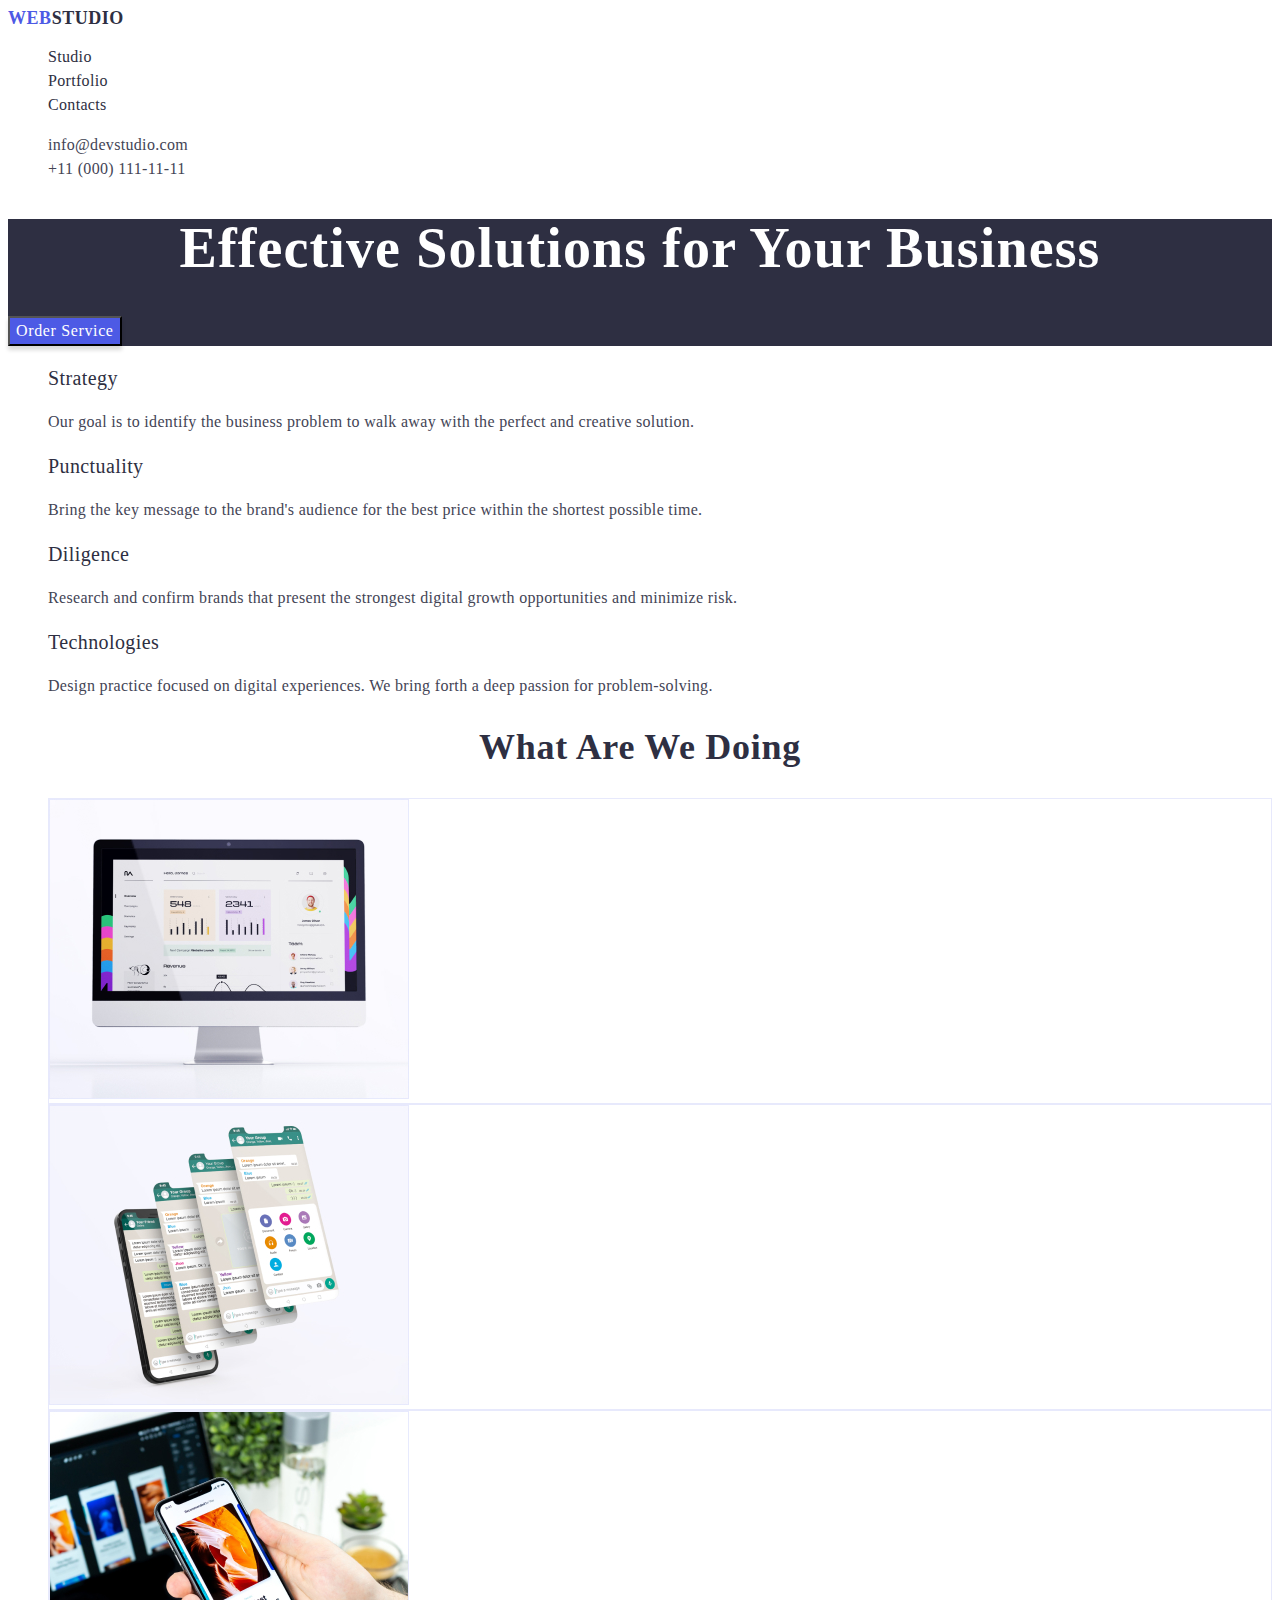
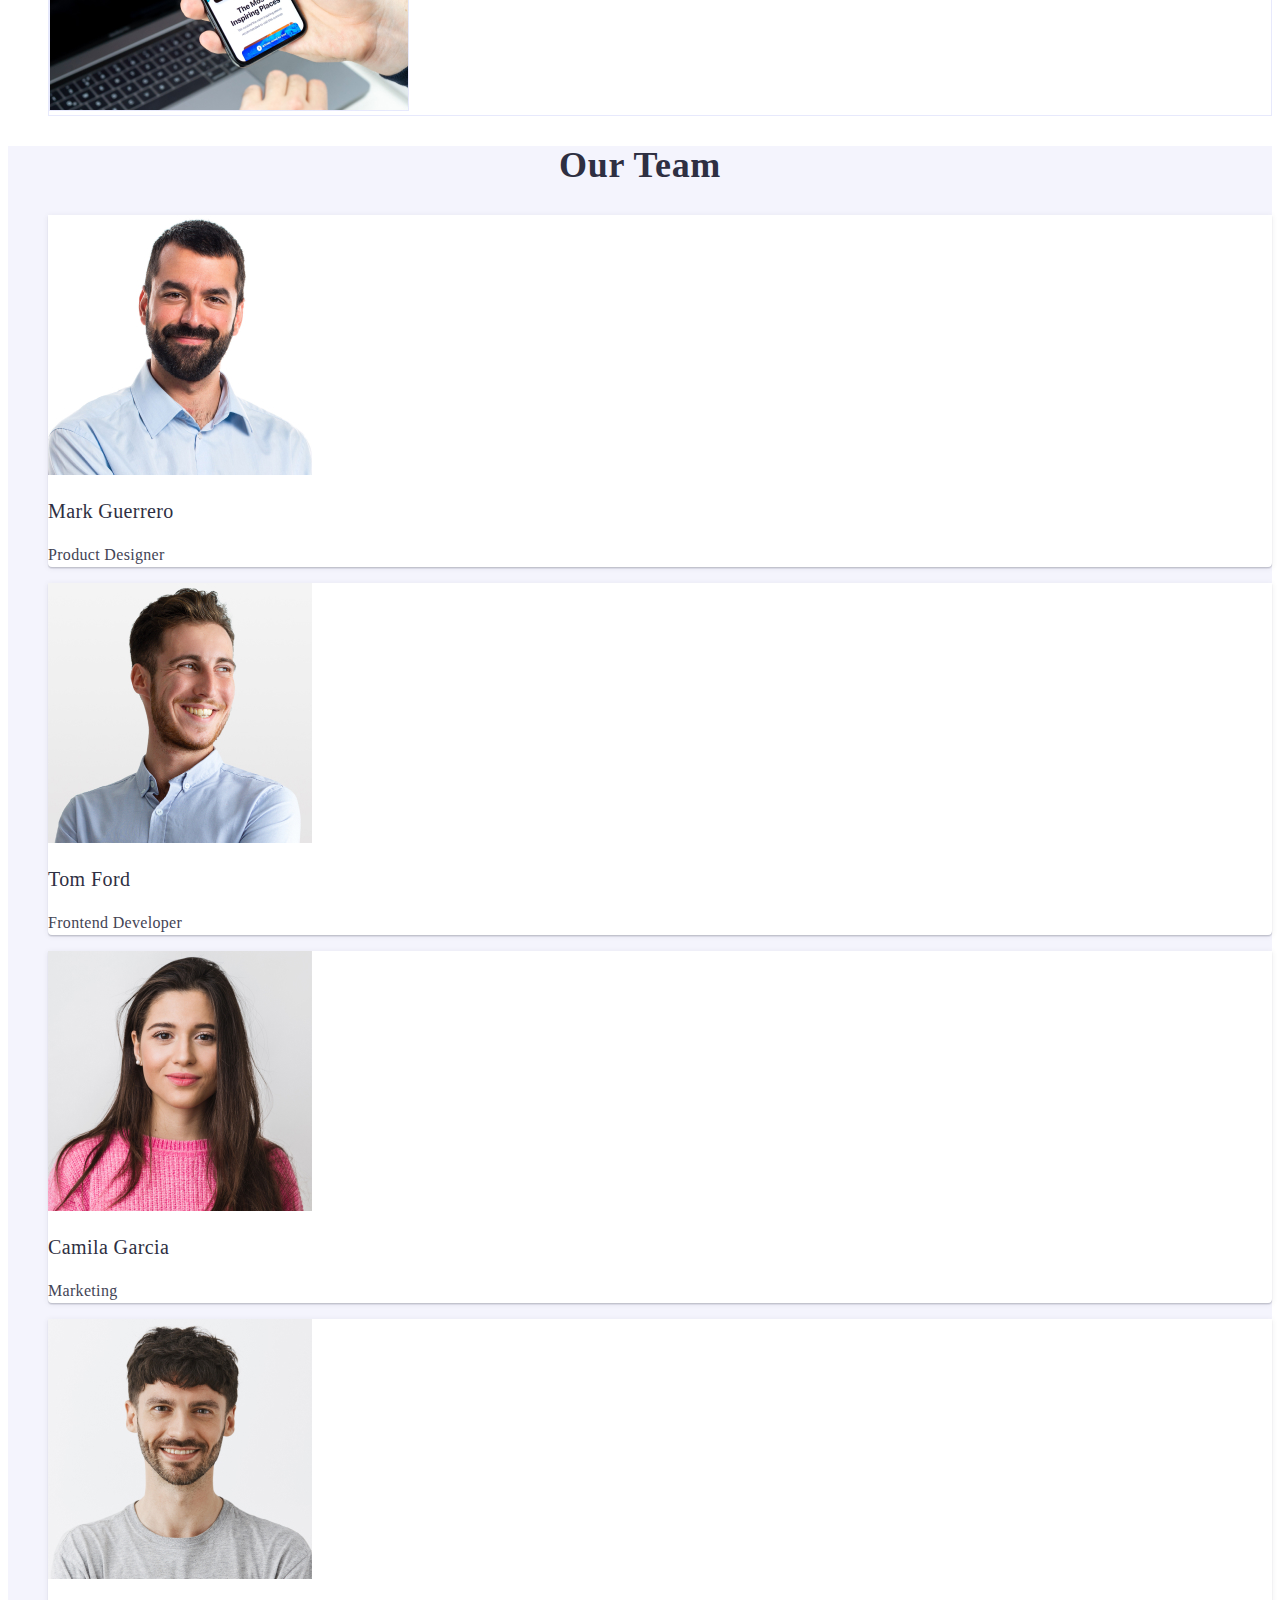
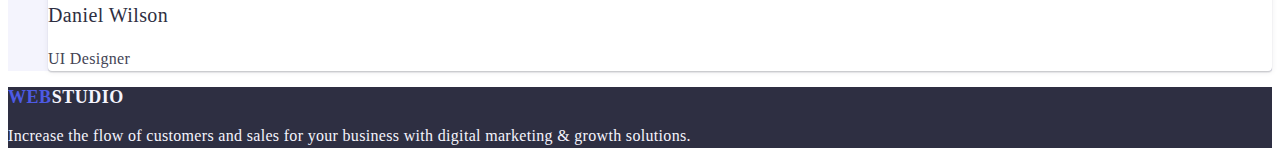
==== index.html @ 8702fa50 "Buttons" ====
<!DOCTYPE html>
<html lang="en">
<head>
      <meta charset="UTF-8">
      <meta http-equiv="X-UA-Compatible" content="IE=edge">
      <meta name="viewport" content="width=device-width, initial-scale=1.0">
      <title>WebStudio</title>
      <link rel="preconnect" href="https://fonts.googleapis.com">
      <link rel="preconnect" href="https://fonts.gstatic.com" crossorigin>
      <link href="https://fonts.googleapis.com/css2?family=Raleway:wght@800&display=swap" rel="stylesheet">
      <link rel="preconnect" href="https://fonts.googleapis.com">
      <link rel="preconnect" href="https://fonts.gstatic.com" crossorigin>
      <link href="https://fonts.googleapis.com/css2?family=Roboto:wght@400;500;700;900&display=swap" rel="stylesheet">
      <link rel="stylesheet" href="./css/styles.css">
</head>
<body>
      <!--Header-->

      <header class="header">
            <nav class="header-navigation">
                  <a href="./index.html" class="logo-web link">Web<span class="logo-studio link">Studio</span></a>
                        <ul class="header-list list">
                              <li class="header-item"><a class="header-link link" href="">Studio</a></li>
                              <li class="header-item"><a class="header-link link" href="">Portfolio</a></li>
                              <li class="header-item"><a class="header-link link" href="">Contacts</a></li>
                        </ul>
            </nav>
            <address class="header-address">
                  <ul class="header-address-list list">
                        <li class="header-address-item"><a class="header-link header-address-link link p-text" href="mailto:info@devstudio.com"> info@devstudio.com </a></li>
                        <li class="header-address-item"><a class="header-link header-address-link link p-text" href="tel:+110001111111"> +11 (000) 111-11-11 </a></li>
                  </ul>
            </address>      
      </header>
      <!-- Hero -->
      <main>
            <section class="hero">
                  <h1 class="main-text">Effective Solutions for Your Business</h1>
                  <button class="btn-hero" type="button">Order Service</button>
            </section>
            <!-- Section 1 -->
            <section class="about">
                  <h2 class="visually-hidden">Hello i`m ghost</h2>
      <ul class="about-list list">
            <li class="about-item"><h3 class="about-name">Strategy</h3>
            <p class="about-item-name p-text">Our goal is to identify the business problem to walk away with the perfect and creative solution.</p></li>
      
            <li class="about-item"><h3 class="about-name">Punctuality</h3>
            <p class="about-item-name p-text">Bring the key message to the brand's audience for the best price within the shortest possible time.</p></li>
      
            <li class="about-item"><h3 class="about-name">Diligence</h3>
            <p class="about-item-name p-text">Research and confirm brands that present the strongest digital growth opportunities and minimize risk.</p></li>
     
            <li class="about-item"><h3 class="about-name">Technologies</h3>
            <p class="about-item-name p-text">Design practice focused on digital experiences. We bring forth a deep passion for problem-solving.</p></li>
      </ul> 
      </section>
      <!-- Section 2 -->
      <section class="images">
            <h2 class="images-head">What are we doing</h2>
            <ul class="images-list list"> 
                  <li class="images-item"><img src="./images/img1.jpg" alt="computer" width="360"></li>
                  <li class="images-item"><img src="./images/img2.jpg" alt="phone" width="360"></li>
                  <li class="images-item"><img src="./images/img3.jpg" alt="hand-with-phone" width="360"></li>
            </ul>
      </section>
      <!-- Section 3 -->
      <section class="team">
            <h2 class="team-name">Our Team</h2>
      <ul class="team-list list">
            <li class="team-item"><img class="team-image" src="./images/img4.jpg" alt="Mark Guerrero" width="264">
                  <h3 class="team-group">Mark Guerrero</h3>
                  <p class="team-about p-text">Product Designer</p></li>
                  <li class="team-item"><img class="team-image" src="./images/img5.jpg" alt="Tom Ford" width="264">
                        <h3 class="team-group">Tom Ford</h3>
                        <p class="team-about p-text">Frontend Developer</p></li>
                        <li class="team-item"><img class="team-image" src="./images/img6.jpg" alt="Camila Garcia" width="264"> 
                              <h3 class="team-group">Camila Garcia</h3>
                              <p class="team-about p-text">Marketing</p></li>
                              <li class="team-item"><img class="team-image" src="./images/img7.jpg" alt="Daniel Wilson" width="264">
                                    <h3 class="team-group">Daniel Wilson</h3>
                                    <p class="team-about p-text">UI Designer</p></li>
      </ul>
      </section>

      </main>
      <!-- Footer -->
      <footer class="footer">
                  <a href="./index.html" class="logo-web link">Web<span class="footer-logo-studio link">Studio</span></a>
                  <p class="footer-about p-text">Increase the flow of customers and sales for your business with digital marketing & growth solutions.</p>
            
      </footer>
</body>
</html>
---- css/styles.css ----
:root{
      --first-title-color: #2E2F42;
      --second-tittle-color: #434455;
}

body{
      font-family: "Roboto", sans-serif,      
      font-family: 'Raleway', sans-serif;
      color: #434455;
      background-color: #FFFFFF;

}

.p-text{ 
      font-weight: 400;
      font-size: 16px;
      line-height: 1.5;
      letter-spacing: 0.02em;

}

.list{
      list-style: none;
}

.link{
      text-decoration: none;
}

.logo-web{
            font-weight: 800;
            font-size: 18px;
            line-height: 1.17; 
            letter-spacing: 0.03em;
            text-transform: uppercase;
            color: #4D5AE5;
            text-decoration: none;
}

.logo-studio{
            font-weight: 800;
                  font-size: 18px;
                  line-height: 1.17;
                  letter-spacing: 0.03em;
                  text-decoration: none;
                  color: var(--first-title-color);
}

.header-link{
      font-weight: 500;
            font-size: 16px;
            line-height: 1.5;
            letter-spacing: 0.02em;
            color: var(--first-title-color);
}
              
/**-----------------HEADER-------------*/

.header-link:is(:hover,:focus){
      color: #404bbf;
}

.header-address-link{
            font-style: normal;
            color: var(--second-tittle-color);

}

/**-----------------HERO-------------*/

.hero{
      background: var(--first-title-color);
}

.main-text{
      font-weight: 700;
            font-size: 56px;
            line-height: 1.07;
            letter-spacing: 0.02em;
            text-align: center;
            color: #FFFFFF;
}

.btn-hero{
      background: #4D5AE5;
      box-shadow: 0px 4px 4px rgba(0, 0, 0, 0.15);
            font-family: inherit;
                  font-weight: 500;
                  font-size: 16px;
                  line-height: 1.5;
                  letter-spacing: 0.04em;
                  color: #FFFFFF;
                  cursor: pointer;
}

.visually-hidden {
      position: absolute;
      width: 1px;
      height: 1px;
      margin: -1px;
      border: 0;
      padding: 0;

      white-space: nowrap;
      clip-path: inset(100%);
      clip: rect(0 0 0 0);
      overflow: hidden;
}
.about-name{
      font-weight: 500;
            font-size: 20px;
            line-height: 1.2;
            letter-spacing: 0.02em;
            color: var(--first-title-color);
      }

.about-item-name{
      color: var(--second-tittle-color);
}

.images-head{
      font-weight: 700;
            font-size: 36px;
            line-height: 1.11;
            letter-spacing: 0.02em;
            text-align: center;
            text-transform: capitalize;
            color: var(--first-title-color);
}

.images-item{
      background: url(2368.jpg);
            border: 1px solid #E7E9FC;
}

.team{
      background: #F4F4FD;
}

.team-name{
      font-weight: 700;
            font-size: 36px;
            line-height: 1.11;
            text-align: center;
            letter-spacing: 0.02em;
            text-transform: capitalize;
            color: var(--first-title-color);
}

.team-group{
      font-weight: 500;
            font-size: 20px;
            line-height: 1.2;
            letter-spacing: 0.02em;
            color: var(--first-title-color);
      }

.team-item{
      background: #FFFFFF;
            box-shadow: 0px 1px 6px rgba(46, 47, 66, 0.08), 0px 1px 1px rgba(46, 47, 66, 0.16), 0px 2px 1px rgba(46, 47, 66, 0.08);
            border-radius: 0px 0px 4px 4px;
}

.team-about{
      color: var(--second-tittle-color);
}

/**-----------------FOOTER-------------*/

.footer{
      background: var(--first-title-color);
}

.footer-logo-studio{
      font-weight: 800;
            font-size: 18px;
            line-height: 1.17;
            letter-spacing: 0.03em;
            text-decoration: none;
            text-transform: uppercase;
            color: #F4F4FD;
}

.footer-about{
      color: #F4F4FD;
}

/**-----------------PORTFOLIO-------------*/

.btn-all{
      background: #404BBF;
            box-shadow: 0px 3px 1px rgba(0, 0, 0, 0.1), 0px 2px 1px rgba(0, 0, 0, 0.08), 0px 2px 2px rgba(0, 0, 0, 0.12);
            border-radius: 4px;
                  font-family: inherit;
                        font-weight: 500;
                        font-size: 16px;
                        line-height: 1.5;
                        letter-spacing: 0.04em;
                        color: #FFFFFF;
                        cursor: pointer;
}

.btn-filters{
      background: #F4F4FD;
            border: 1px solid #E7E9FC;
            border-radius: 4px;
                  font-family: inherit;
                        font-weight: 500;
                        font-size: 16px;
                        line-height: 1.5;
                        letter-spacing: 0.04em;
                        color: #4D5AE5;
                        cursor: pointer;
}

.portfolio-item{
background: #FFFFFF;
      border: 1px solid #E7E9FC;
}

.portfolio-name{
      font-weight: 500;
            font-size: 20px;
            line-height: 1.2;
            letter-spacing: 0.02em;
            color: var(--first-title-color);
      }

.portfolio-text{
      color: var(--second-tittle-color);
}
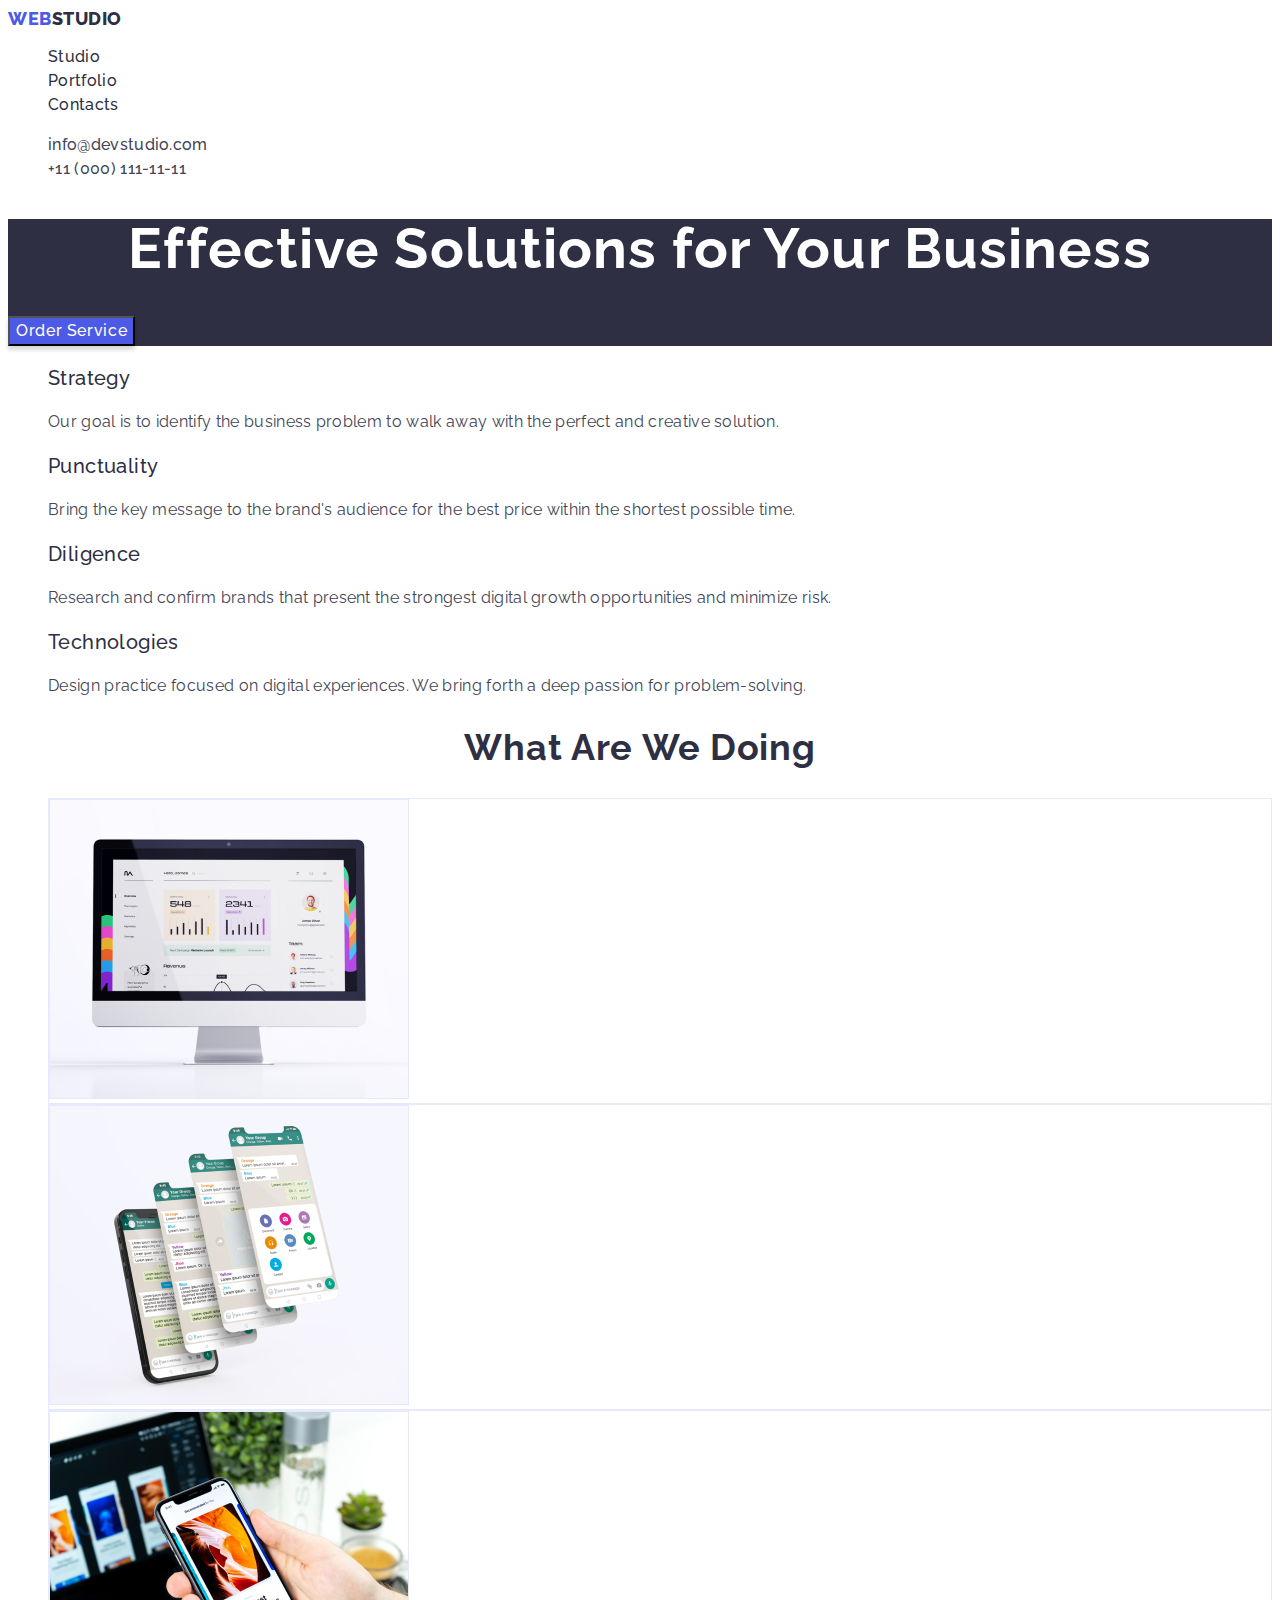
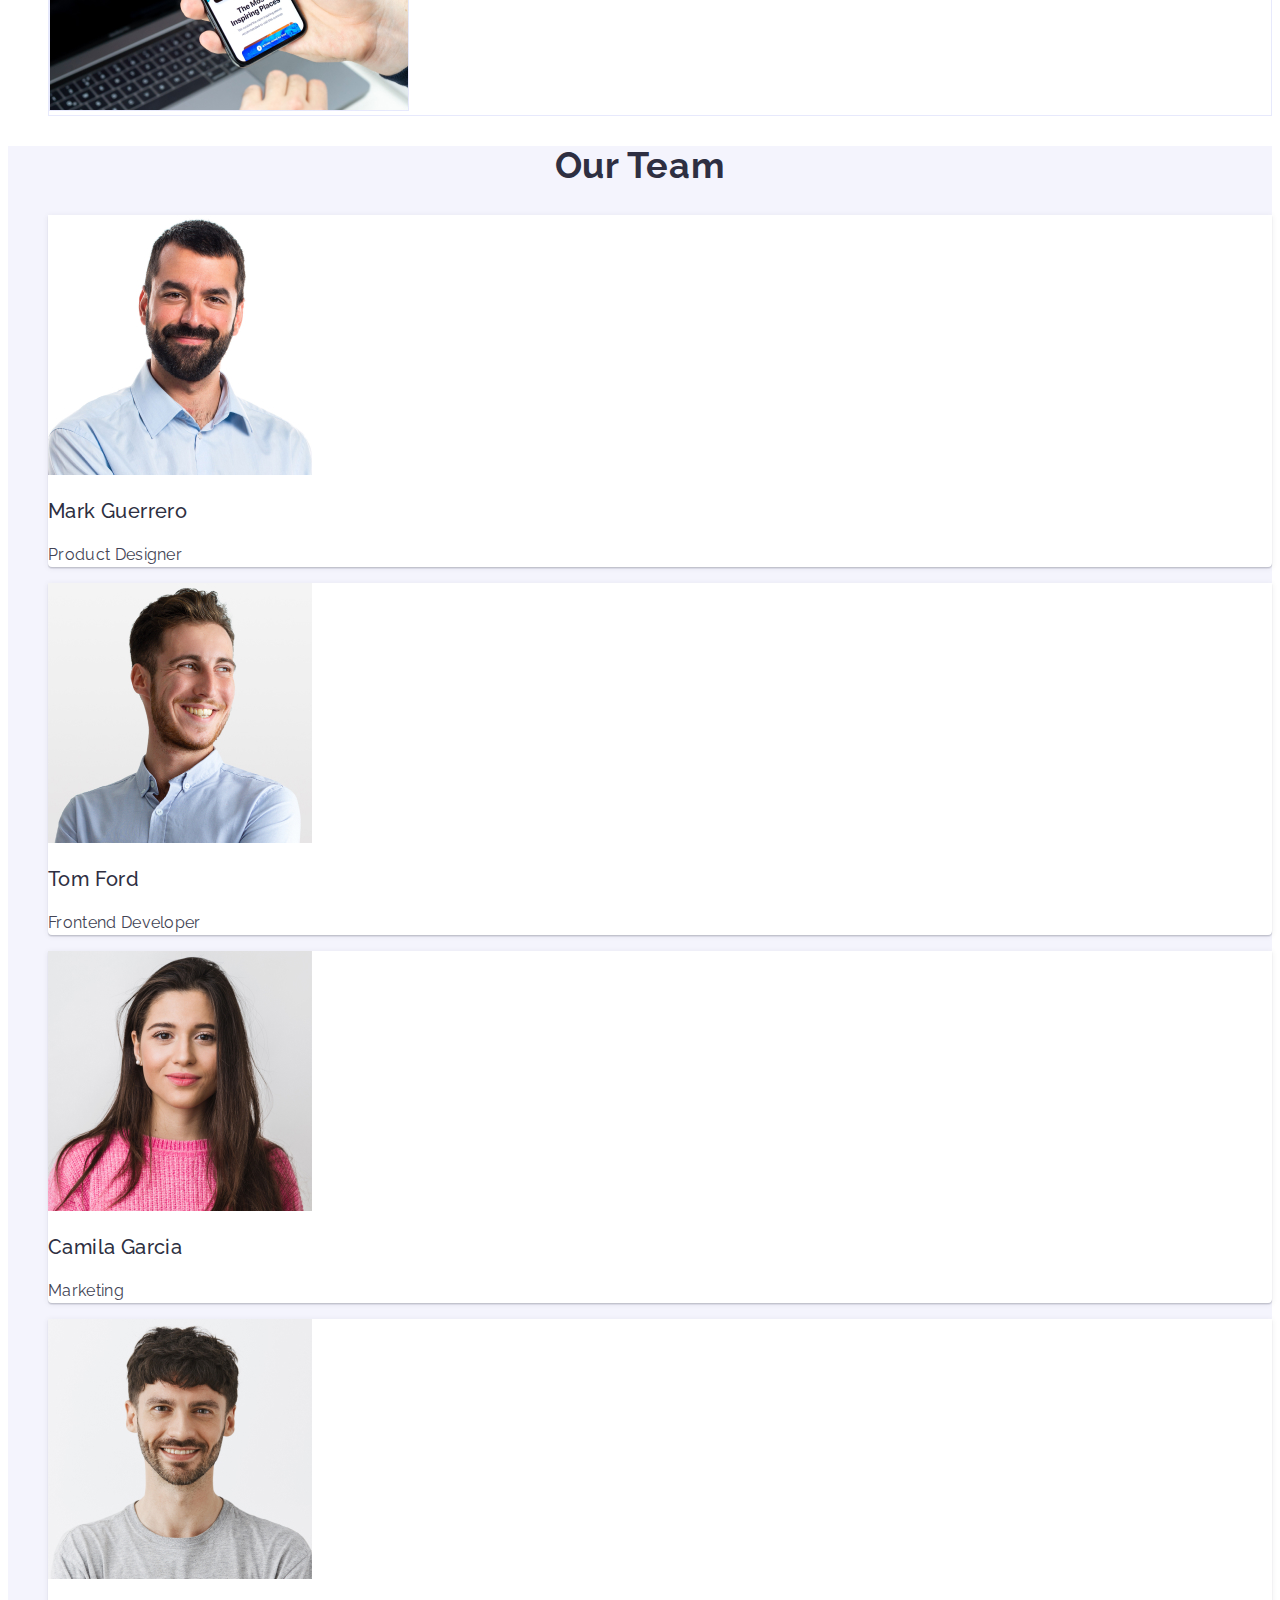
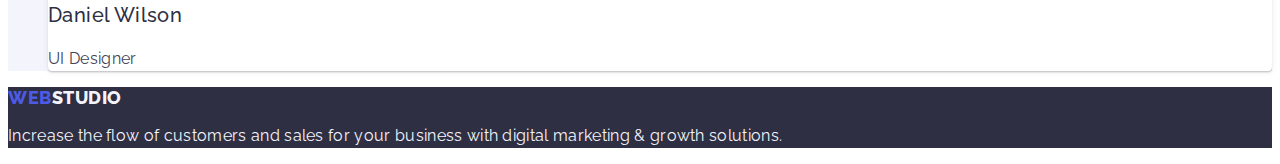
==== commit 564d1a02: "little fix" ====
--- a/index.html
+++ b/index.html
@@ -18,7 +18,7 @@
 
       <header class="header">
             <nav class="header-navigation">
-                  <a href="./index.html" class="logo-web link">Web<span class="logo-studio link">Studio</span></a>
+                  <a class="logo-web link" href="./index.html">Web<span class="logo-studio link">Studio</span></a>
                         <ul class="header-list list">
                               <li class="header-item"><a class="header-link link" href="">Studio</a></li>
                               <li class="header-item"><a class="header-link link" href="">Portfolio</a></li>
@@ -40,7 +40,7 @@
             </section>
             <!-- Section 1 -->
             <section class="about">
-                  <h2 class="visually-hidden">Hello i`m ghost</h2>
+                  <h2 class="visually-hidden" hidden>Hello i`m ghost</h2>
       <ul class="about-list list">
             <li class="about-item"><h3 class="about-name">Strategy</h3>
             <p class="about-item-name p-text">Our goal is to identify the business problem to walk away with the perfect and creative solution.</p></li>
--- a/css/styles.css
+++ b/css/styles.css
@@ -4,7 +4,7 @@
 }
 
 body{
-      font-family: "Roboto", sans-serif,      
+      font-family: "Roboto", sans-serif;     
       font-family: 'Raleway', sans-serif;
       color: #434455;
       background-color: #FFFFFF;
@@ -35,6 +35,7 @@
             text-transform: uppercase;
             color: #4D5AE5;
             text-decoration: none;
+            font-style: normal;
 }
 
 .logo-studio{
@@ -43,6 +44,7 @@
                   line-height: 1.17;
                   letter-spacing: 0.03em;
                   text-decoration: none;
+                  font-style: normal;
                   color: var(--first-title-color);
 }
 
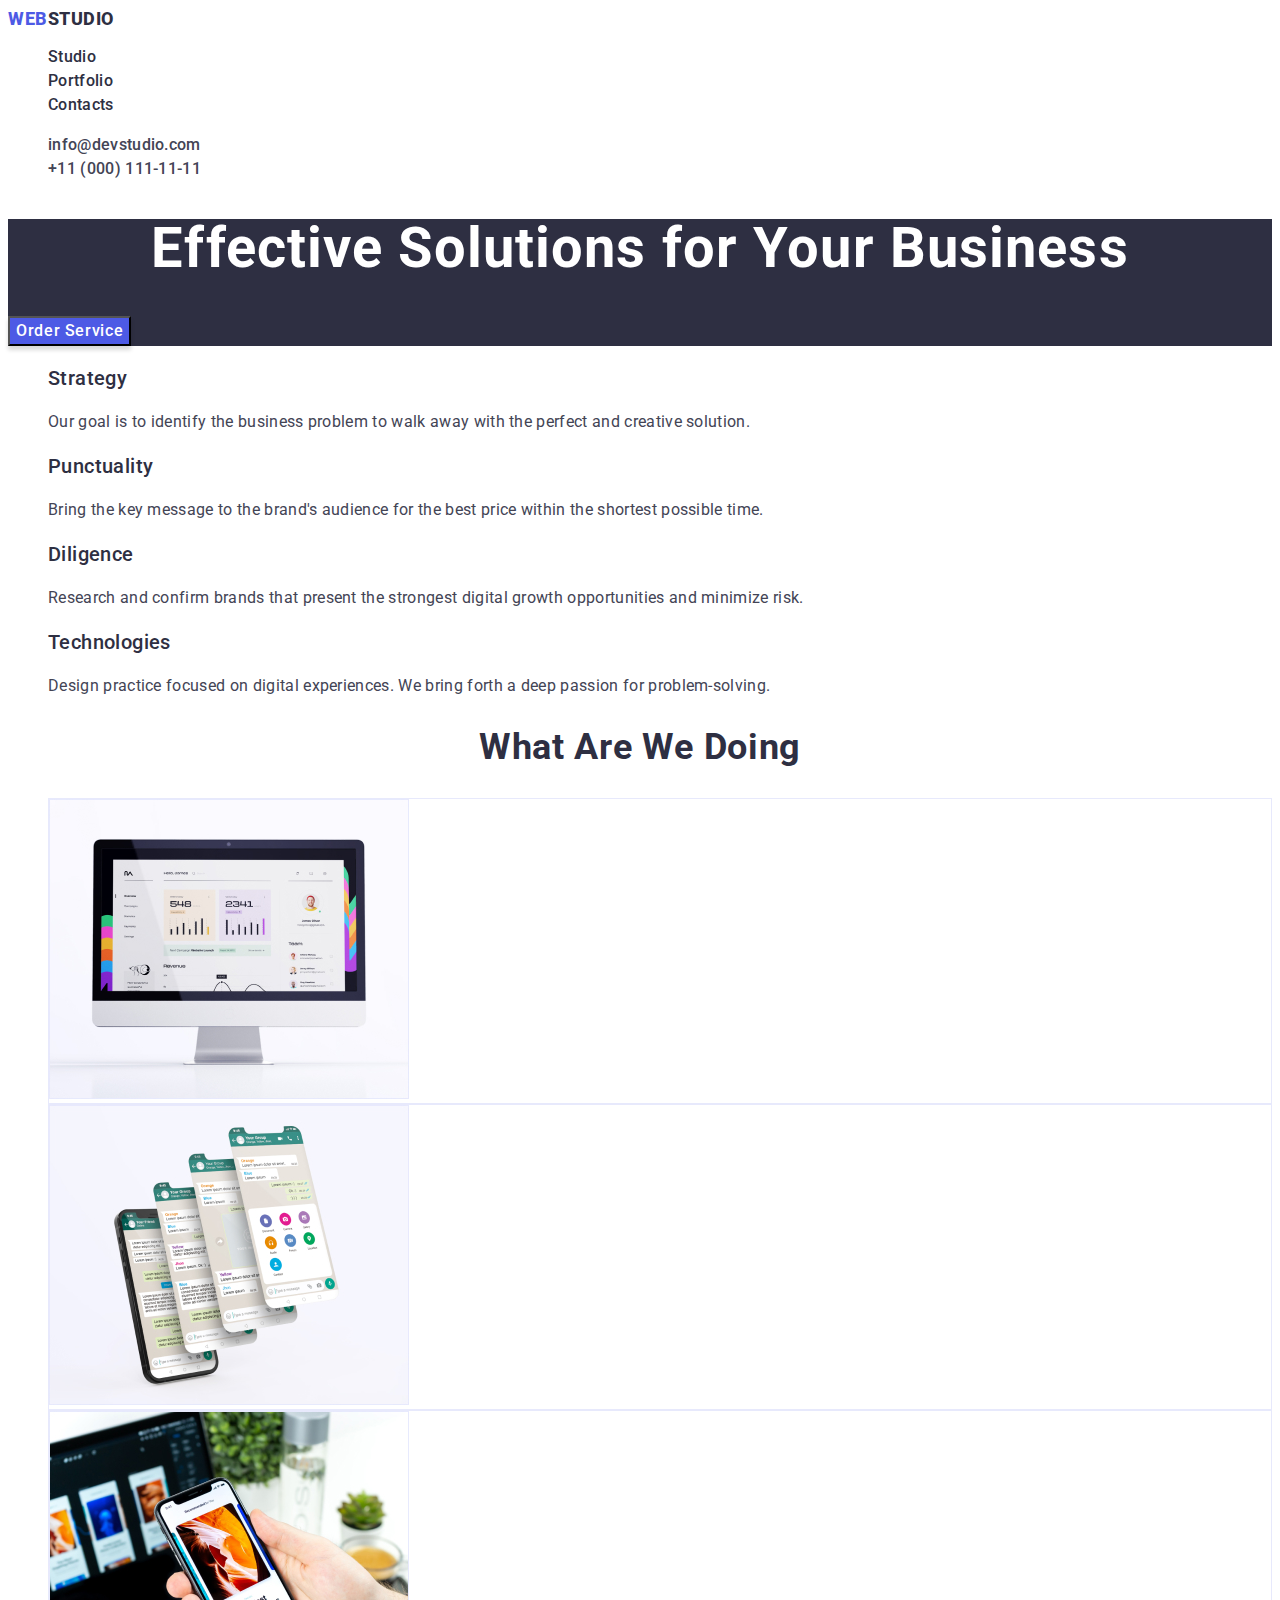
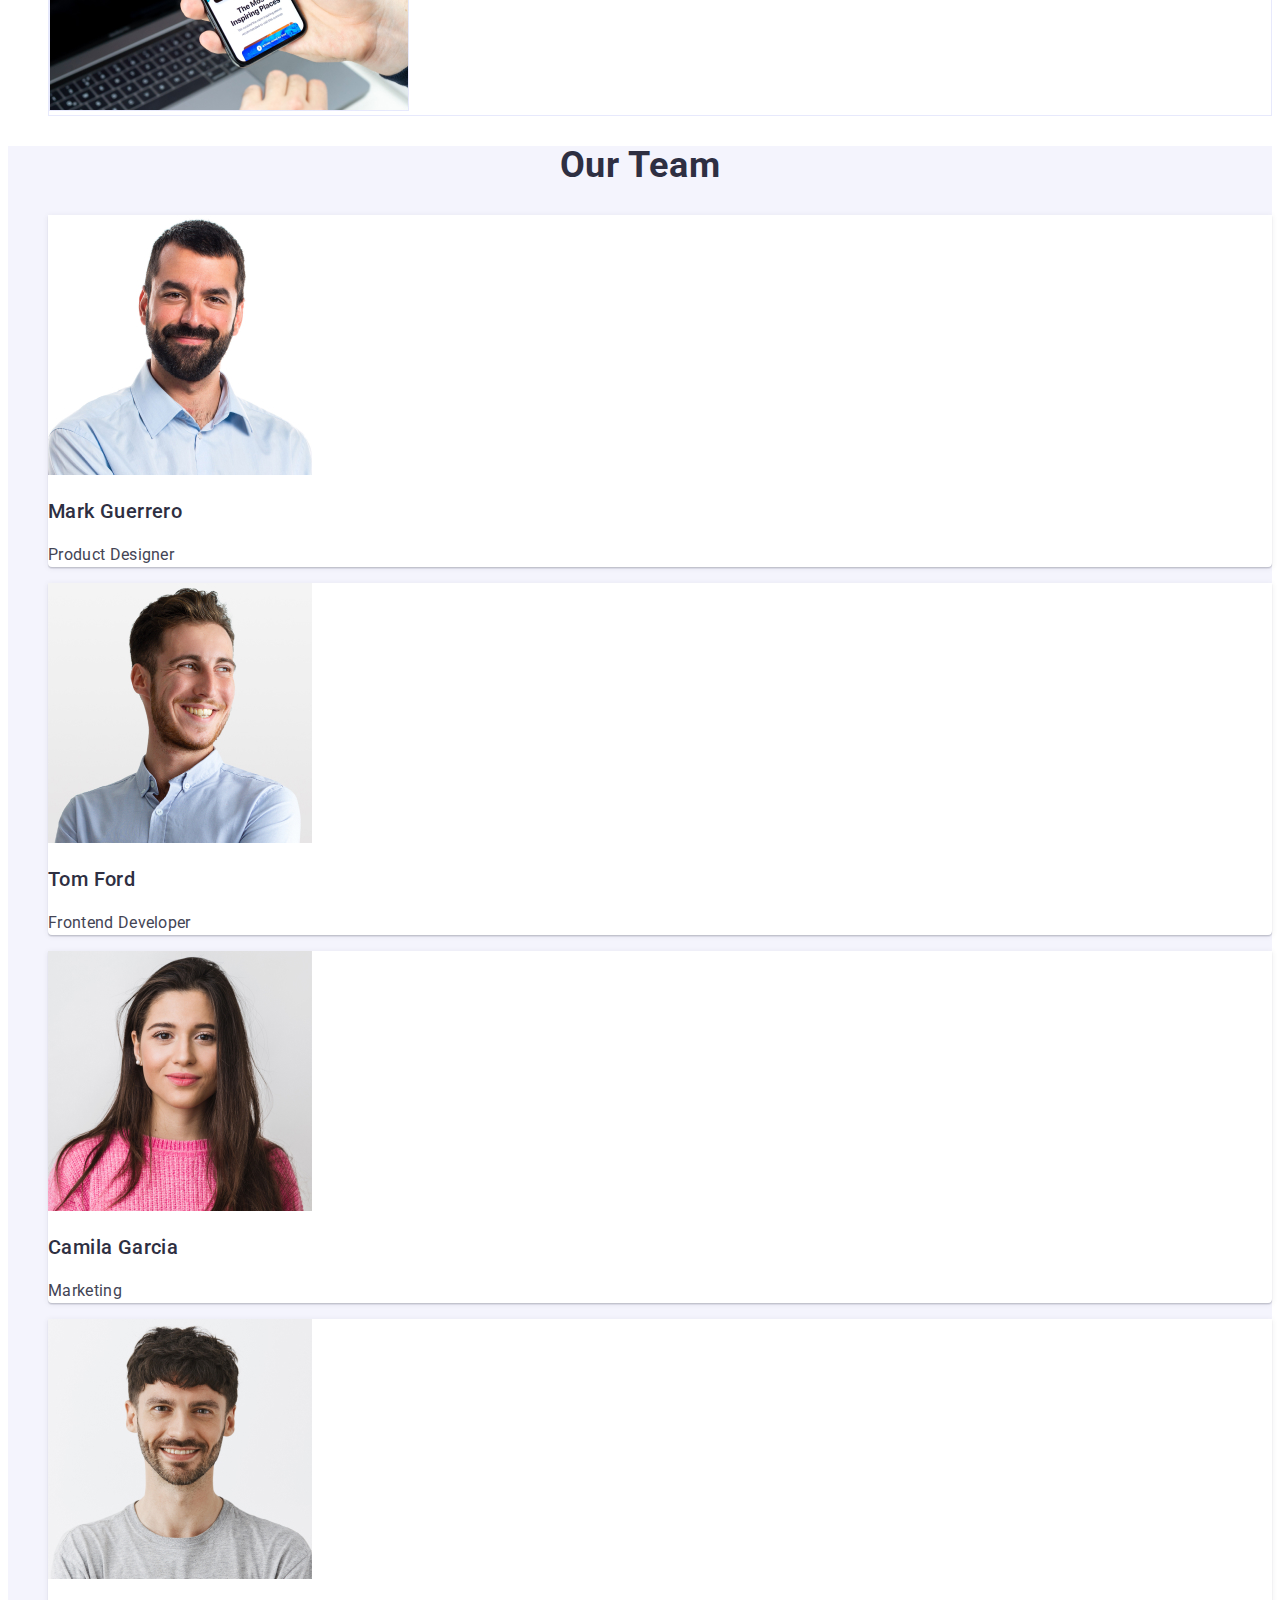
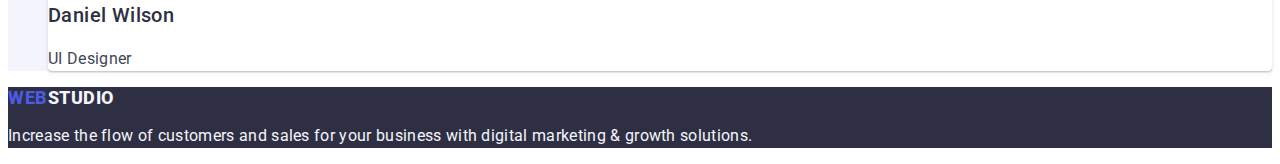
==== commit 05e7eb2d: "123" ====
--- a/index.html
+++ b/index.html
@@ -20,8 +20,8 @@
             <nav class="header-navigation">
                   <a class="logo-web link" href="./index.html">Web<span class="logo-studio link">Studio</span></a>
                         <ul class="header-list list">
-                              <li class="header-item"><a class="header-link link" href="">Studio</a></li>
-                              <li class="header-item"><a class="header-link link" href="">Portfolio</a></li>
+                              <li class="header-item"><a class="header-link link" href="./index.html">Studio</a></li>
+                              <li class="header-item"><a class="header-link link" href="./portfolio.html">Portfolio</a></li>
                               <li class="header-item"><a class="header-link link" href="">Contacts</a></li>
                         </ul>
             </nav>
@@ -36,7 +36,7 @@
       <main>
             <section class="hero">
                   <h1 class="main-text">Effective Solutions for Your Business</h1>
-                  <button class="btn-hero" type="button">Order Service</button>
+                  <button class="btn-hero header-link" type="button">Order Service</button>
             </section>
             <!-- Section 1 -->
             <section class="about">
--- a/css/styles.css
+++ b/css/styles.css
@@ -5,7 +5,6 @@
 
 body{
       font-family: "Roboto", sans-serif;     
-      font-family: 'Raleway', sans-serif;
       color: #434455;
       background-color: #FFFFFF;
 
@@ -53,6 +52,7 @@
             font-size: 16px;
             line-height: 1.5;
             letter-spacing: 0.02em;
+            font-style: normal;
             color: var(--first-title-color);
 }
               
@@ -84,7 +84,7 @@
 }
 
 .btn-hero{
-      background: #4D5AE5;
+      background-color: #4D5AE5;
       box-shadow: 0px 4px 4px rgba(0, 0, 0, 0.15);
             font-family: inherit;
                   font-weight: 500;
@@ -190,7 +190,7 @@
 /**-----------------PORTFOLIO-------------*/
 
 .btn-all{
-      background: #404BBF;
+      background-color: #404BBF;
             box-shadow: 0px 3px 1px rgba(0, 0, 0, 0.1), 0px 2px 1px rgba(0, 0, 0, 0.08), 0px 2px 2px rgba(0, 0, 0, 0.12);
             border-radius: 4px;
                   font-family: inherit;
@@ -203,7 +203,7 @@
 }
 
 .btn-filters{
-      background: #F4F4FD;
+      background-color: #F4F4FD;
             border: 1px solid #E7E9FC;
             border-radius: 4px;
                   font-family: inherit;
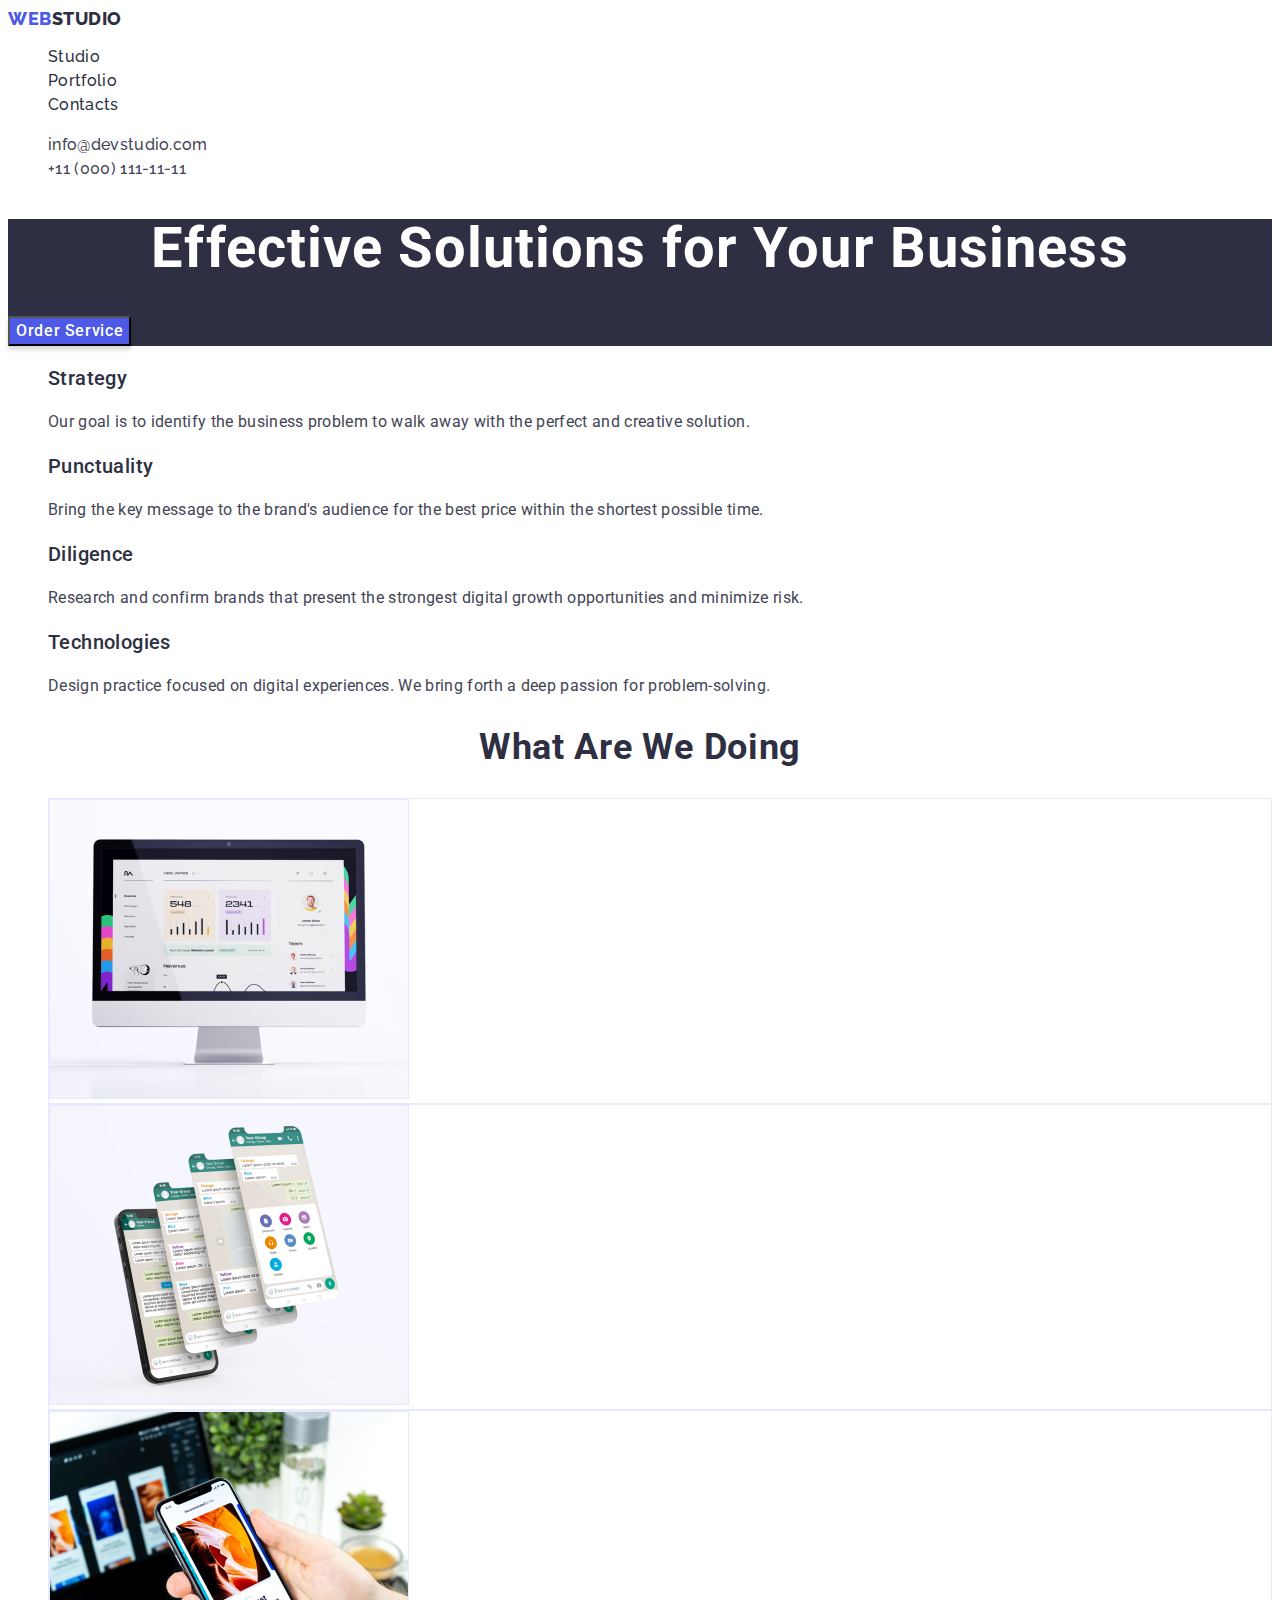
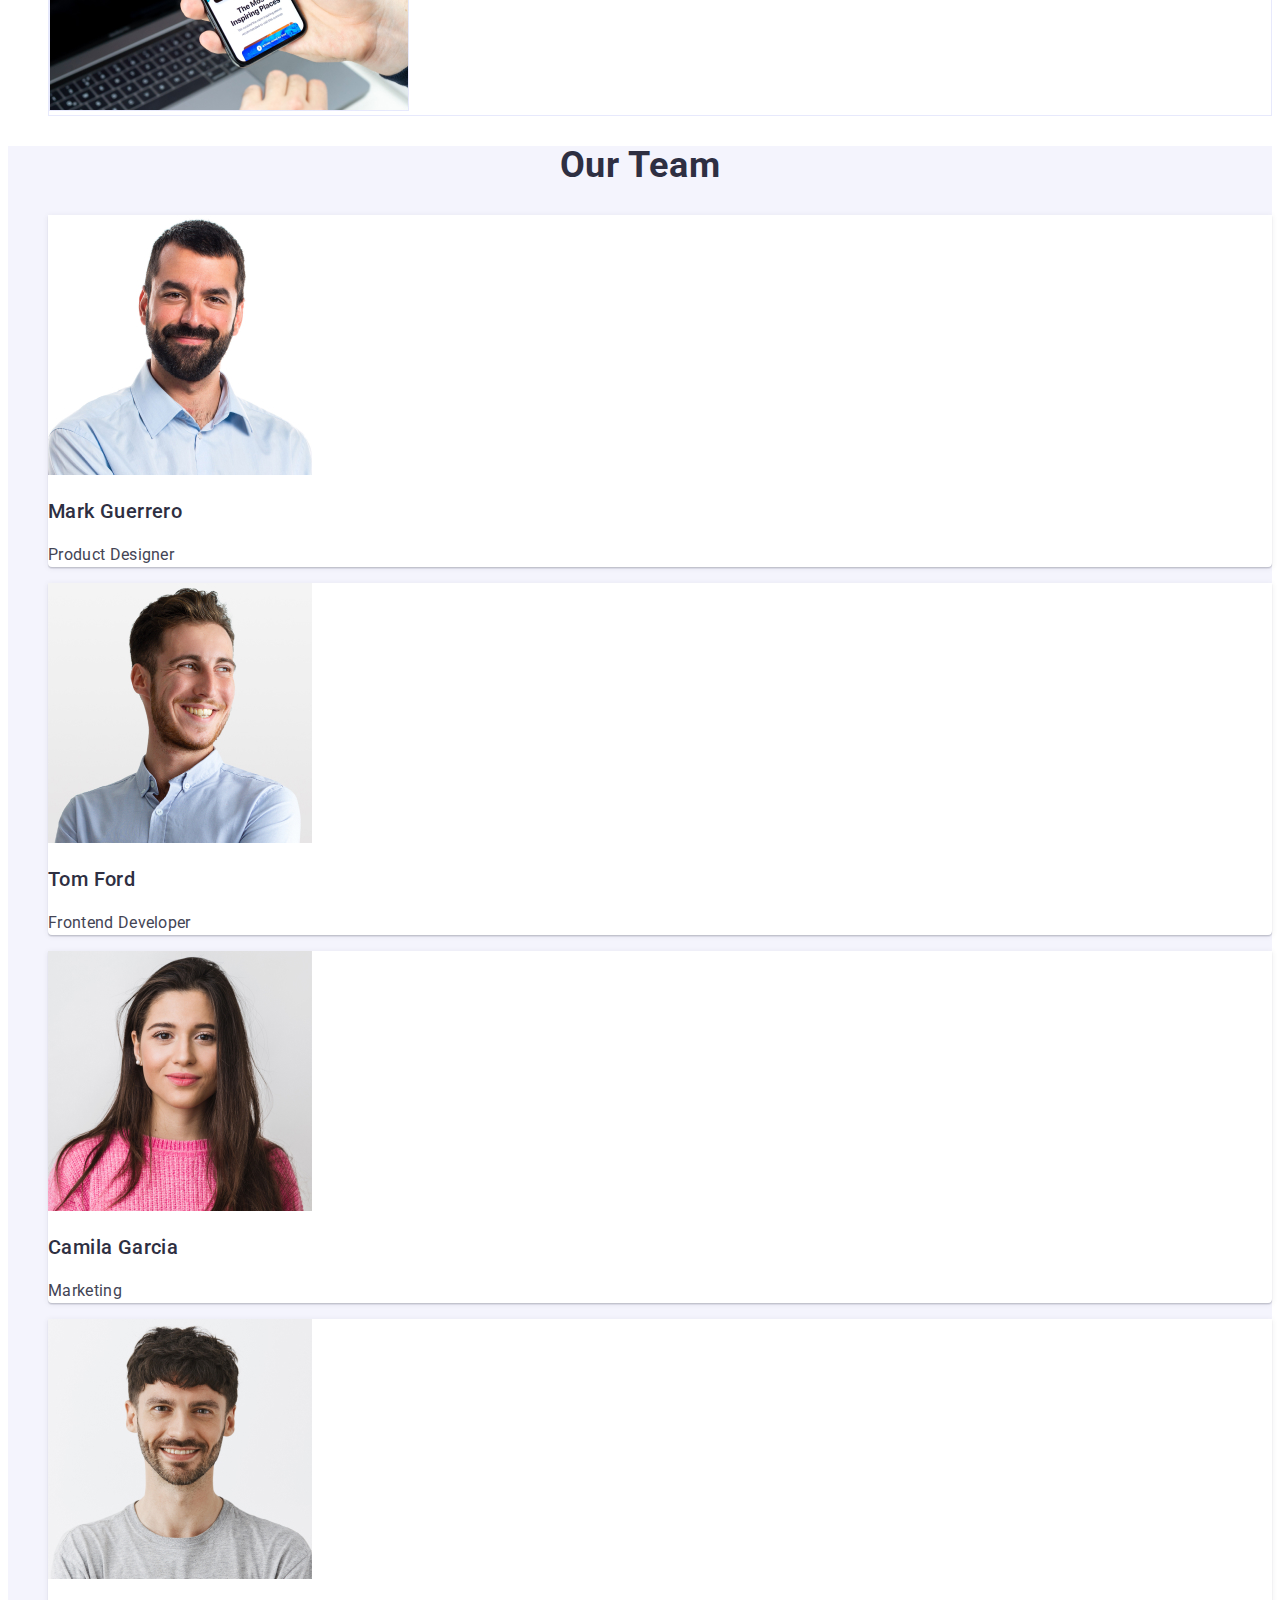
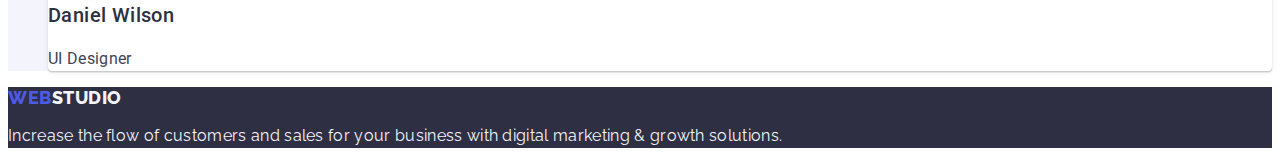
==== commit c16cb6ad: "Finish" ====
--- a/index.html
+++ b/index.html
@@ -27,10 +27,12 @@
             </nav>
             <address class="header-address">
                   <ul class="header-address-list list">
-                        <li class="header-address-item"><a class="header-link header-address-link link p-text" href="mailto:info@devstudio.com"> info@devstudio.com </a></li>
-                        <li class="header-address-item"><a class="header-link header-address-link link p-text" href="tel:+110001111111"> +11 (000) 111-11-11 </a></li>
+                        <li><a href="mailto:info@devstudio.com" class="header-link header-address-link link p-text" >info@devstudio.com </a>
+                  </li>
+                        <li><a href="tel:+110001111111" class="header-link header-address-link link p-text" > +11 (000) 111-11-11 </a>
+                  </li>
                   </ul>
-            </address>      
+            </address>
       </header>
       <!-- Hero -->
       <main>
--- a/css/styles.css
+++ b/css/styles.css
@@ -1,6 +1,8 @@
 :root{
       --first-title-color: #2E2F42;
       --second-tittle-color: #434455;
+      --accent-color: #404bbf;      
+      --primary-white-color: #FFFFFF;
 }
 
 body{
@@ -24,6 +26,13 @@
 
 .link{
       text-decoration: none;
+}
+
+/**-----------------HEADER-------------*/
+
+.header{
+      font-style: normal;
+      font-family: "Raleway", sans-serif;
 }
 
 .logo-web{
@@ -34,7 +43,6 @@
             text-transform: uppercase;
             color: #4D5AE5;
             text-decoration: none;
-            font-style: normal;
 }
 
 .logo-studio{
@@ -43,7 +51,6 @@
                   line-height: 1.17;
                   letter-spacing: 0.03em;
                   text-decoration: none;
-                  font-style: normal;
                   color: var(--first-title-color);
 }
 
@@ -52,19 +59,21 @@
             font-size: 16px;
             line-height: 1.5;
             letter-spacing: 0.02em;
-            font-style: normal;
-            color: var(--first-title-color);
-}
-              
-/**-----------------HEADER-------------*/
-
+            color: var(--first-title-color);
+}
+             
 .header-link:is(:hover,:focus){
       color: #404bbf;
 }
 
+.header-address{
+            font-style: normal;
+
+}
+
 .header-address-link{
+            color: var(--second-tittle-color);
             font-style: normal;
-            color: var(--second-tittle-color);
 
 }
 
@@ -95,6 +104,10 @@
                   cursor: pointer;
 }
 
+.btn-hero:is(:hover,:focus){
+      background-color:#404BBF
+}
+
 .visually-hidden {
       position: absolute;
       width: 1px;
@@ -170,6 +183,8 @@
 /**-----------------FOOTER-------------*/
 
 .footer{
+      font-family: "Raleway", sans-serif;
+      font-style: normal;
       background: var(--first-title-color);
 }
 
@@ -189,31 +204,26 @@
 
 /**-----------------PORTFOLIO-------------*/
 
-.btn-all{
-      background-color: #404BBF;
-            box-shadow: 0px 3px 1px rgba(0, 0, 0, 0.1), 0px 2px 1px rgba(0, 0, 0, 0.08), 0px 2px 2px rgba(0, 0, 0, 0.12);
-            border-radius: 4px;
-                  font-family: inherit;
-                        font-weight: 500;
-                        font-size: 16px;
-                        line-height: 1.5;
-                        letter-spacing: 0.04em;
-                        color: #FFFFFF;
-                        cursor: pointer;
-}
-
-.btn-filters{
-      background-color: #F4F4FD;
-            border: 1px solid #E7E9FC;
-            border-radius: 4px;
-                  font-family: inherit;
-                        font-weight: 500;
-                        font-size: 16px;
-                        line-height: 1.5;
-                        letter-spacing: 0.04em;
-                        color: #4D5AE5;
-                        cursor: pointer;
-}
+.btn {
+      background-color: #f4f4fd;
+      font-family: 'Roboto', sans-serif;
+      font-style: normal;
+      font-weight: 500;
+      font-size: 16px;
+      line-height: 1.5;
+      display: flex;
+      align-items: center;
+      text-align: center;
+      letter-spacing: 0.04em;
+      color: #4d5ae5;
+      cursor: pointer;
+    }
+    
+    .btn:hover,
+    .btn:focus {
+      background-color: var(--accent-color);
+      color: var(--primary-white-color);
+    }
 
 .portfolio-item{
 background: #FFFFFF;
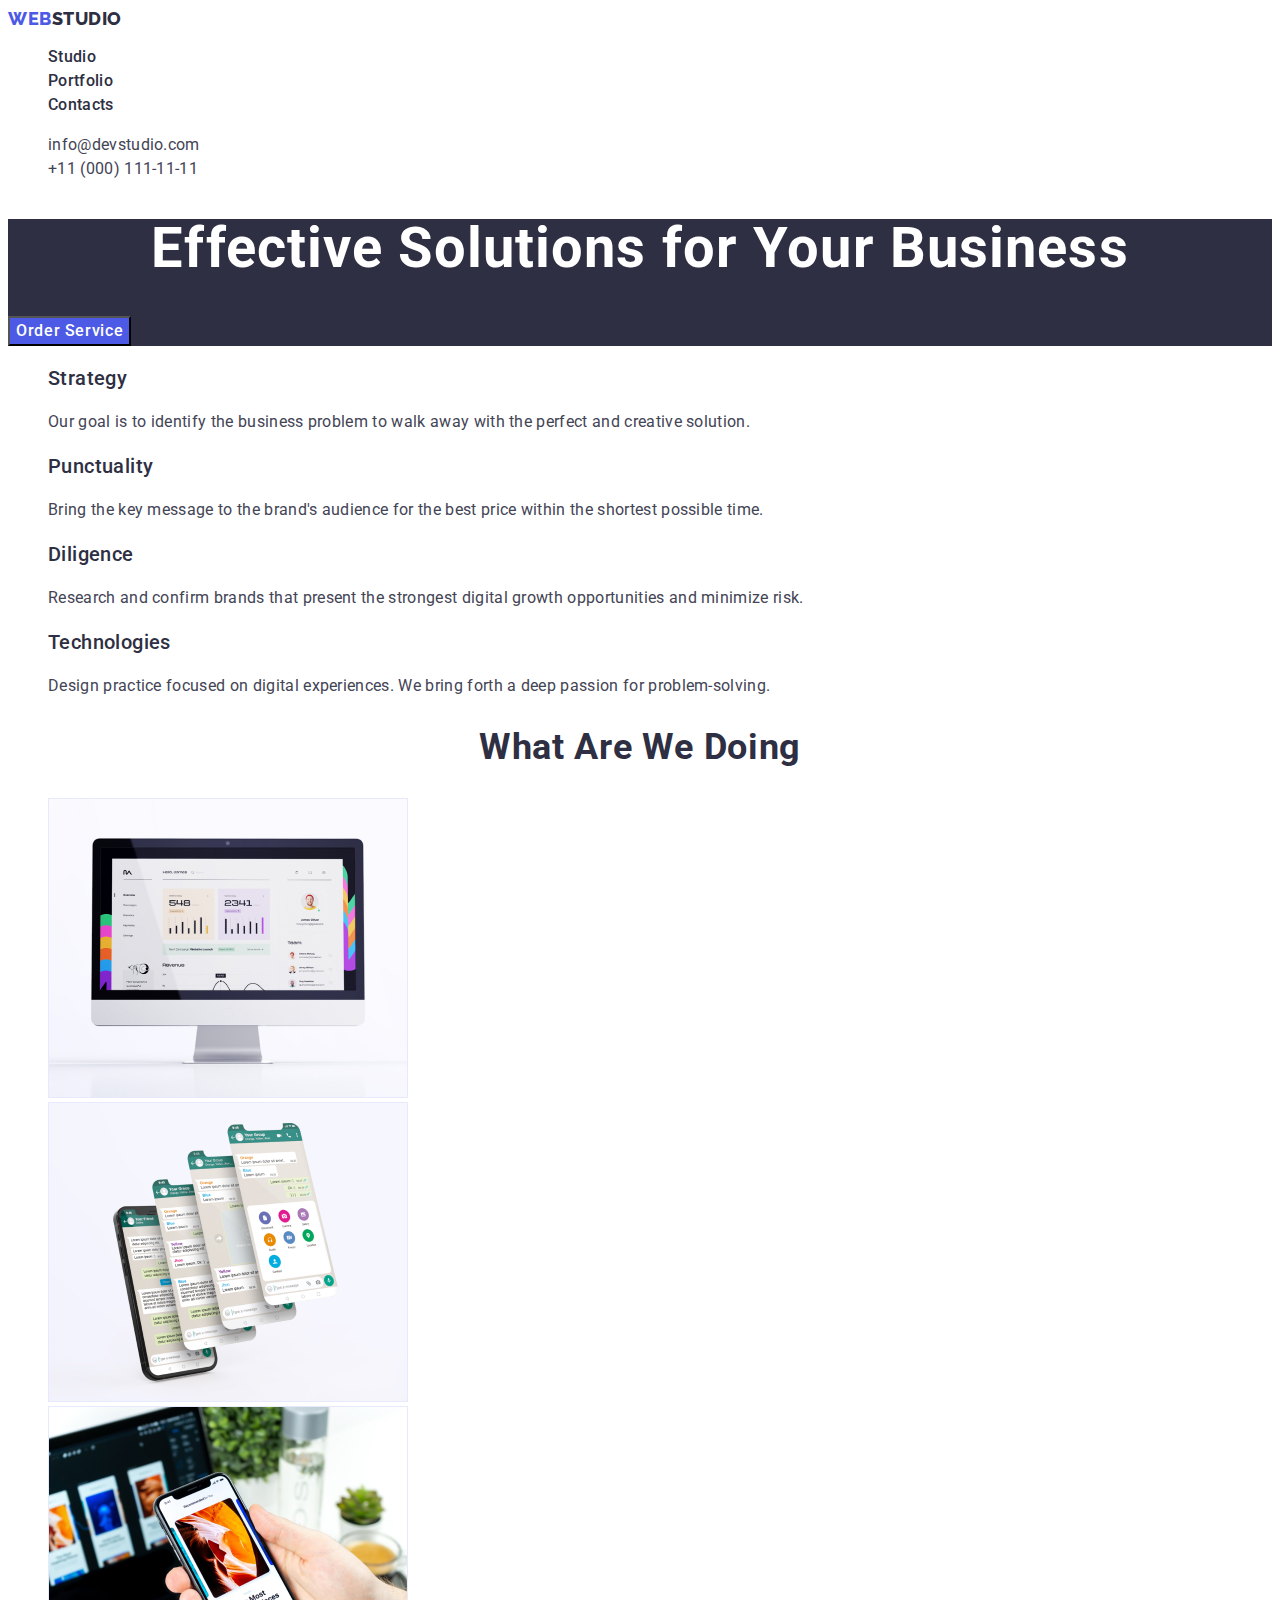
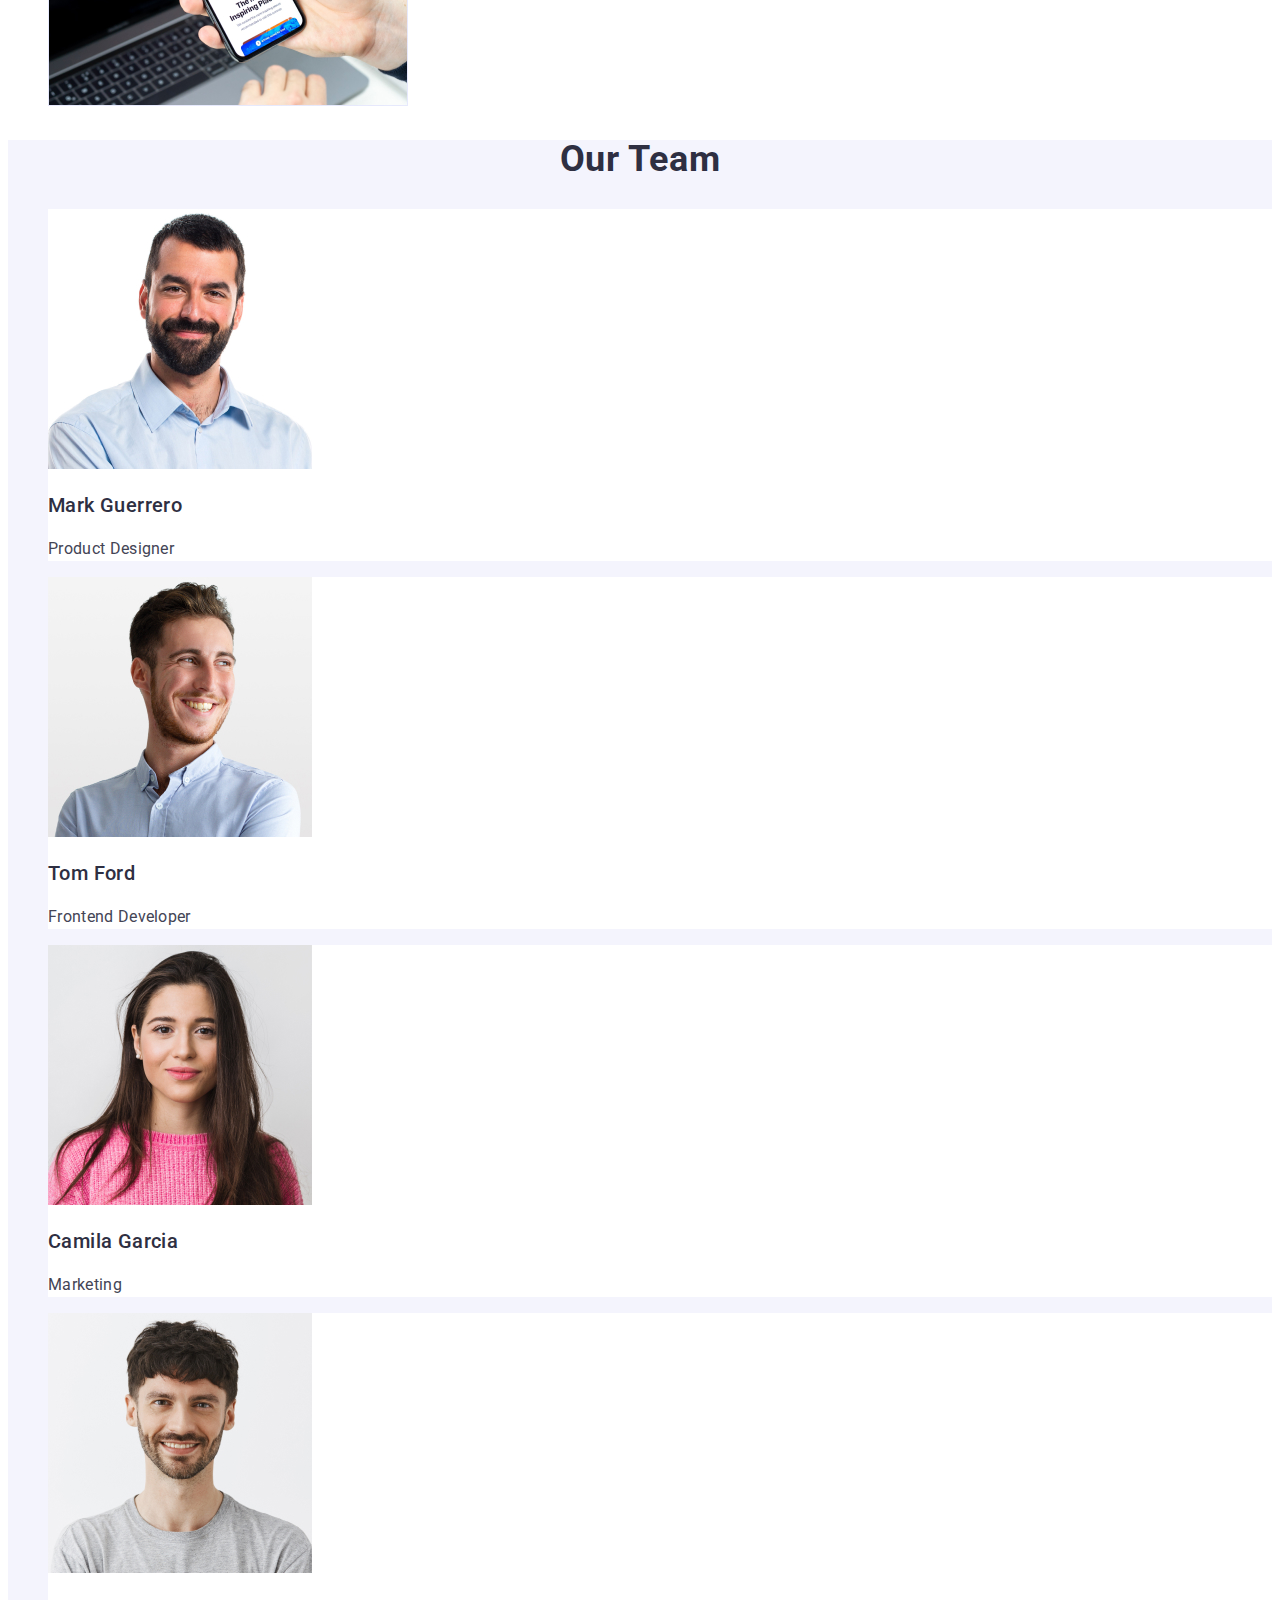
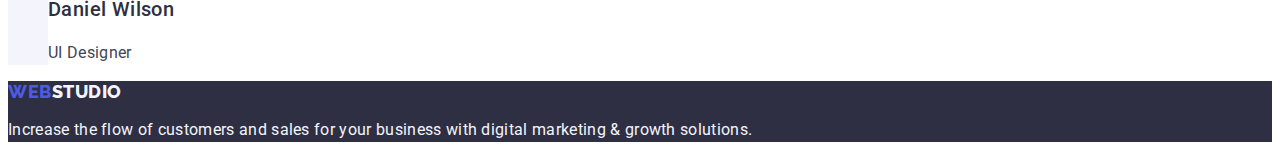
==== commit 14ae8179: "Last-fix" ====
--- a/index.html
+++ b/index.html
@@ -19,7 +19,7 @@
       <header class="header">
             <nav class="header-navigation">
                   <a class="logo-web link" href="./index.html">Web<span class="logo-studio link">Studio</span></a>
-                        <ul class="header-list list">
+                        <ul class="header-list list p-text">
                               <li class="header-item"><a class="header-link link" href="./index.html">Studio</a></li>
                               <li class="header-item"><a class="header-link link" href="./portfolio.html">Portfolio</a></li>
                               <li class="header-item"><a class="header-link link" href="">Contacts</a></li>
@@ -27,9 +27,9 @@
             </nav>
             <address class="header-address">
                   <ul class="header-address-list list">
-                        <li><a href="mailto:info@devstudio.com" class="header-link header-address-link link p-text" >info@devstudio.com </a>
+                        <li><a href="mailto:info@devstudio.com" class="p-text header-address-link link" >info@devstudio.com </a>
                   </li>
-                        <li><a href="tel:+110001111111" class="header-link header-address-link link p-text" > +11 (000) 111-11-11 </a>
+                        <li><a href="tel:+110001111111" class="p-text header-address-link link" > +11 (000) 111-11-11 </a>
                   </li>
                   </ul>
             </address>
--- a/css/styles.css
+++ b/css/styles.css
@@ -6,14 +6,13 @@
 }
 
 body{
-      font-family: "Roboto", sans-serif;     
+      font-family: 'Roboto', sans-serif;     
       color: #434455;
       background-color: #FFFFFF;
 
 }
 
 .p-text{ 
-      font-weight: 400;
       font-size: 16px;
       line-height: 1.5;
       letter-spacing: 0.02em;
@@ -33,6 +32,13 @@
 .header{
       font-style: normal;
       font-family: "Raleway", sans-serif;
+}
+
+.header-list{
+      font-weight: 500;
+      font-family: 'Roboto', sans-serif;
+      font-style: normal;
+
 }
 
 .logo-web{
@@ -55,7 +61,9 @@
 }
 
 .header-link{
-      font-weight: 500;
+            font-family: 'Roboto', sans-serif;
+            font-style: normal;
+            font-weight: 500;
             font-size: 16px;
             line-height: 1.5;
             letter-spacing: 0.02em;
@@ -68,7 +76,11 @@
 
 .header-address{
             font-style: normal;
-
+            font-family: 'Roboto', sans-serif;
+}
+
+.header-address-link:is(:hover,:focus){
+      color: #404bbf;
 }
 
 .header-address-link{
@@ -84,7 +96,6 @@
 }
 
 .main-text{
-      font-weight: 700;
             font-size: 56px;
             line-height: 1.07;
             letter-spacing: 0.02em;
@@ -94,7 +105,6 @@
 
 .btn-hero{
       background-color: #4D5AE5;
-      box-shadow: 0px 4px 4px rgba(0, 0, 0, 0.15);
             font-family: inherit;
                   font-weight: 500;
                   font-size: 16px;
@@ -109,12 +119,7 @@
 }
 
 .visually-hidden {
-      position: absolute;
-      width: 1px;
-      height: 1px;
       margin: -1px;
-      border: 0;
-      padding: 0;
 
       white-space: nowrap;
       clip-path: inset(100%);
@@ -131,10 +136,11 @@
 
 .about-item-name{
       color: var(--second-tittle-color);
+      font-family: 'Roboto', sans-serif;
+      font-style: normal;
 }
 
 .images-head{
-      font-weight: 700;
             font-size: 36px;
             line-height: 1.11;
             letter-spacing: 0.02em;
@@ -145,7 +151,6 @@
 
 .images-item{
       background: url(2368.jpg);
-            border: 1px solid #E7E9FC;
 }
 
 .team{
@@ -153,7 +158,6 @@
 }
 
 .team-name{
-      font-weight: 700;
             font-size: 36px;
             line-height: 1.11;
             text-align: center;
@@ -172,12 +176,12 @@
 
 .team-item{
       background: #FFFFFF;
-            box-shadow: 0px 1px 6px rgba(46, 47, 66, 0.08), 0px 1px 1px rgba(46, 47, 66, 0.16), 0px 2px 1px rgba(46, 47, 66, 0.08);
-            border-radius: 0px 0px 4px 4px;
 }
 
 .team-about{
       color: var(--second-tittle-color);
+      font-family: 'Roboto', sans-serif;
+      font-style: normal;
 }
 
 /**-----------------FOOTER-------------*/
@@ -200,6 +204,8 @@
 
 .footer-about{
       color: #F4F4FD;
+      font-family: 'Roboto', sans-serif;
+      font-style: normal;
 }
 
 /**-----------------PORTFOLIO-------------*/
@@ -211,8 +217,6 @@
       font-weight: 500;
       font-size: 16px;
       line-height: 1.5;
-      display: flex;
-      align-items: center;
       text-align: center;
       letter-spacing: 0.04em;
       color: #4d5ae5;
@@ -227,11 +231,12 @@
 
 .portfolio-item{
 background: #FFFFFF;
-      border: 1px solid #E7E9FC;
 }
 
 .portfolio-name{
-      font-weight: 500;
+            font-family: 'Roboto', sans-serif;
+            font-style: normal;
+            font-weight: 500;
             font-size: 20px;
             line-height: 1.2;
             letter-spacing: 0.02em;
@@ -240,4 +245,6 @@
 
 .portfolio-text{
       color: var(--second-tittle-color);
+      font-family: 'Roboto', sans-serif;
+      font-style: normal;
 }